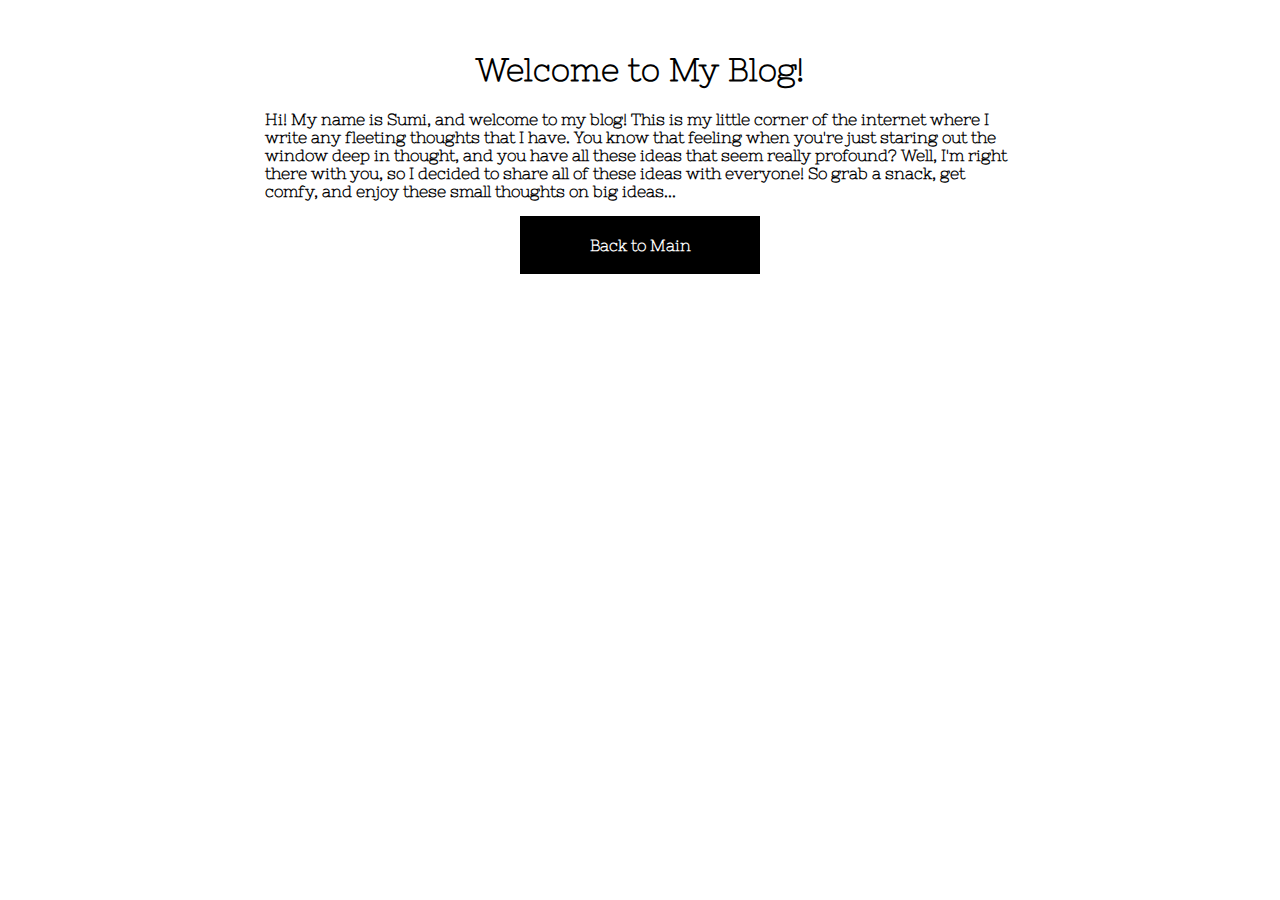
==== blog1.html @ 97df8752 "update blogs" ====
<!DOCTYPE html>
<html>
<head>
	<title>Welcome to My Blog!</title>
	<link href="https://fonts.googleapis.com/css2?family=Nixie+One&display=swap" rel="stylesheet"/>
	<style>
		body {
			font-family: "Nixie One", Arial, sans-serif;
			background-image: url("img/me.jpg");
			background-size: cover;
			font-weight: bold;
		}
		h1 {
			text-align: center;
		}
		#text {
			background-color: rgba(255,255,255,0.7);
			width: 750px;
			padding-left: 25px;
			padding-right: 25px;
			padding-top: 10px;
			margin-left: auto;
			margin-right: auto;
			color: black;
			padding-bottom: 20px;
			margin-top: 20px;
		}
		#back {
			margin-left: auto;
			margin-right: auto;
			width: 200px;
			background-color: black;
			padding: 20px;
			text-align: center;
		}
		#text a {
			text-decoration: none;
			color: #FFFFFF;
		}
		html, body {
			margin: 0;
			padding: 0;
		}
	</style>
</head>
<body>
	<div id="text">
		<h1>Welcome to My Blog!</h1>
		<p>Hi! My name is Sumi, and welcome to my blog! This is my little corner of the internet where I write any fleeting thoughts that I have. You know that feeling when you're just staring out the window deep in thought, and you have all these ideas that seem really profound? Well, I'm right there with you, so I decided to share all of these ideas with everyone! So grab a snack, get comfy, and enjoy these small thoughts on big ideas...</p>
		<a href="personal_site.html#blogs"><div id="back">
			Back to Main
		</div></a>
	</div>
</body>
</html>
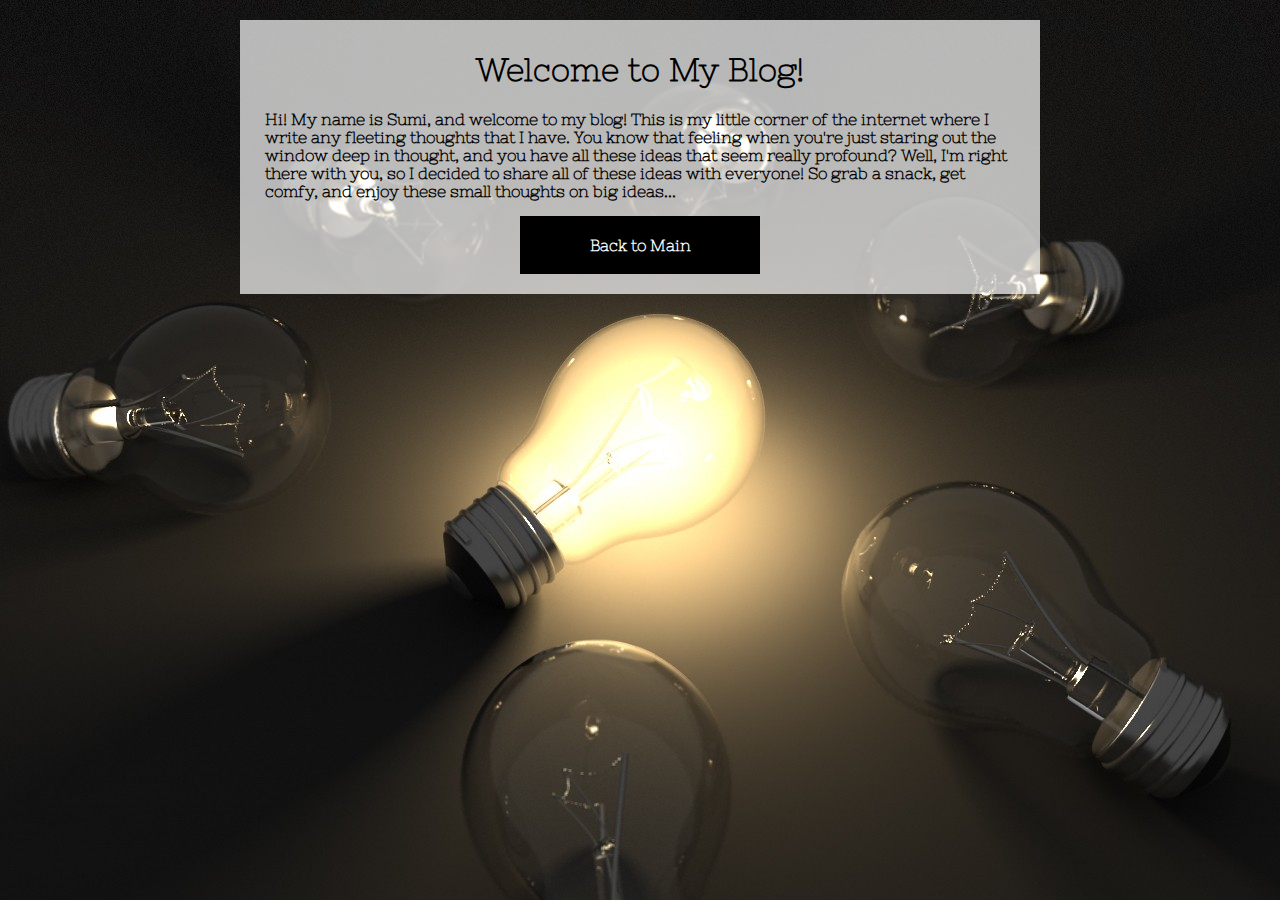
==== commit 4856dab1: "blog images" ====
--- a/blog1.html
+++ b/blog1.html
@@ -6,7 +6,7 @@
 	<style>
 		body {
 			font-family: "Nixie One", Arial, sans-serif;
-			background-image: url("img/me.jpg");
+			background-image: url("me.jpg");
 			background-size: cover;
 			font-weight: bold;
 		}
@@ -47,7 +47,7 @@
 	<div id="text">
 		<h1>Welcome to My Blog!</h1>
 		<p>Hi! My name is Sumi, and welcome to my blog! This is my little corner of the internet where I write any fleeting thoughts that I have. You know that feeling when you're just staring out the window deep in thought, and you have all these ideas that seem really profound? Well, I'm right there with you, so I decided to share all of these ideas with everyone! So grab a snack, get comfy, and enjoy these small thoughts on big ideas...</p>
-		<a href="personal_site.html#blogs"><div id="back">
+		<a href="index.html#blogs"><div id="back">
 			Back to Main
 		</div></a>
 	</div>
